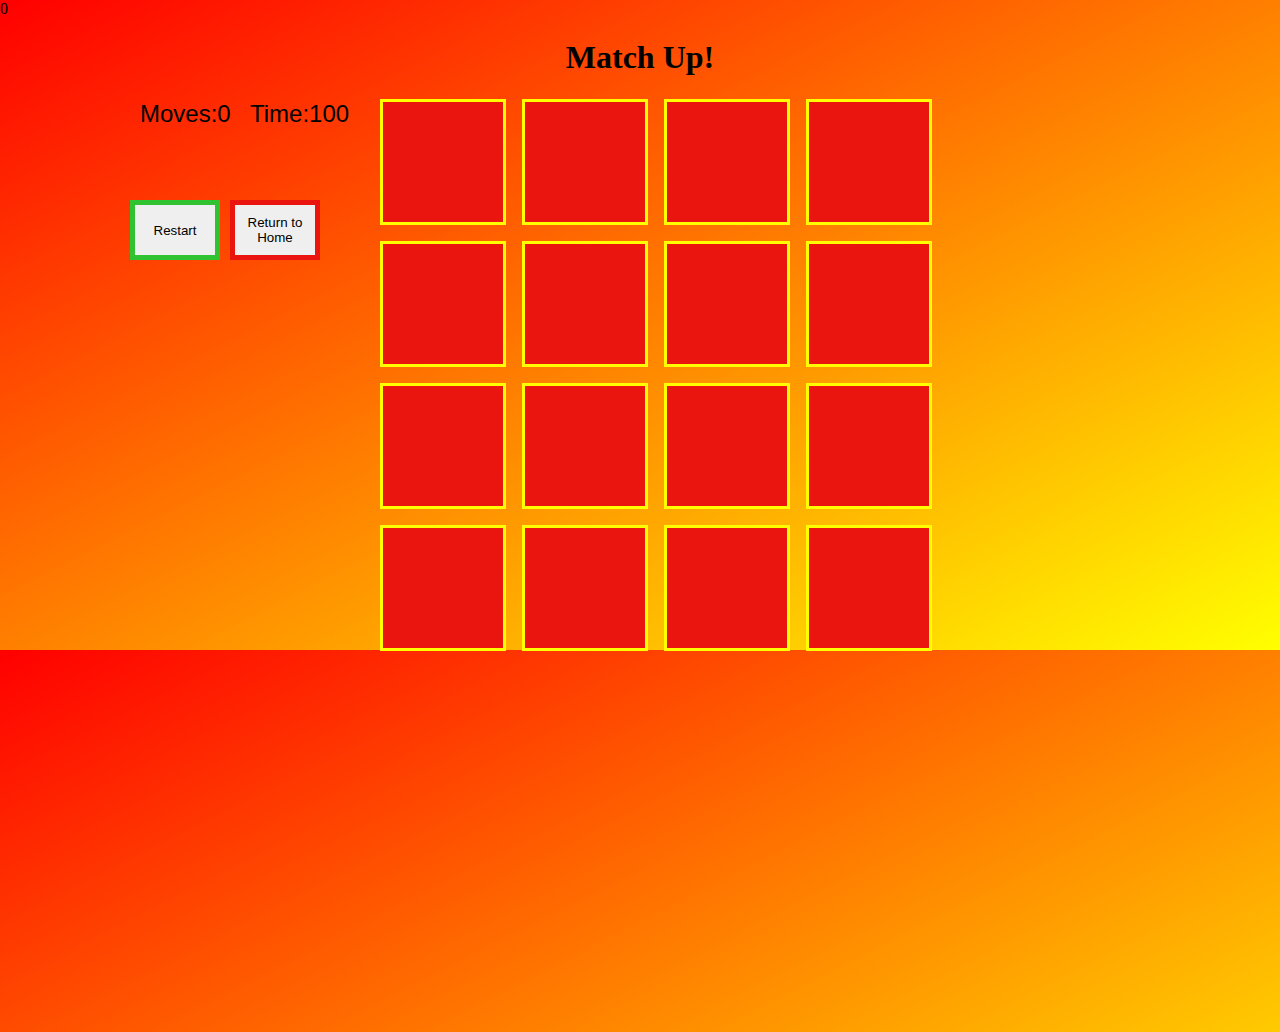
==== game.html @ 2bf45ba4 "compared two cards to match at a time  and incremented score value" ====
<!DOCTYPE html>
<html lang="en">
<head>
    <meta charset="UTF-8">
    <meta http-equiv="X-UA-Compatible" content="IE=edge">
    <meta name="viewport" content="width=device-width, initial-scale=1.0">
    <title>Match Up!</title>
    <link href="https://cdn.jsdelivr.net/npm/bootstrap@5.0.2/dist/css/bootstrap.min.css" rel="stylesheet" 
     integrity="sha384-EVSTQN3/azprG1Anm3QDgpJLIm9Nao0Yz1ztcQTwFspd3yD65VohhpuuCOmLASjC" 
    crossorigin="anonymous">
    <link rel="stylesheet" href="assets/css/styles.css">
</head>
<body>
<div class="container">
         <div id="score">0</div>
        <div class="flips">Moves:0</div>
        <div class="time">Time:100</div>
       <a href="index.html"><button id="Home" >Return to Home</button></a>
         <button id="reset-button" onclick="resetGame()">Restart</button>
        <h1 class="title-game">Match Up!</h1>
        <div id="game-container"></div>       
          </div>
</div>
<script src="assets/js/script.js"></script>
</body>
</html>
---- assets/css/styles.css ----
@import url('https://fonts.googleapis.com/css2?family=Roboto:ital,wght@1,700&display=swap');

body{
    background-color: #ffcc00;
    margin: 0;
    background-image: linear-gradient(to bottom right, red, yellow);
}

/*home page*/
.button{
    position: relative;
    top: 300px;
    height: 140px;
    width: 140px;
    border: 6px solid red;
    background-color: rgb(255, 196, 0);
    left: 700px;
    font-size: 150%;
    
}

.title{
    text-align: center;
    position: relative;
    top: 50px;
    font-family:'Trebuchet MS';
    font-size: 400%;
    
}

.subheading {
    text-align: center;
    position: relative;
    top: 100px;
}

.rule{
    text-align: center;
    position: relative;
    top: 500px;
}

/*game page*/

/*Main heading*/

.title-game{
    font-family:'Trebuchet MS';
    text-align: center;
}

/*game Text*/
.score {
    font-family: Arial;
    position: absolute;
    top: 100px;
    font-size: 150%;
}
.flips{
    font-family: Arial;
    position: absolute;
    top: 100px;
    font-size: 150%;
    left:140px;
}

.time{
     font-family: arial;
     position: absolute;
     top: 100px;
     left: 250px;
     font-size: 150%;
}

/*buttons*/
#reset-button{
    position: absolute;
    top: 200px ;
    left:130px ;
    border:solid 5px rgb(48, 194, 48);
    height: 60px;
    width: 90px;
}

#reset-button:hover {
    background-color: #2980b9;
}

#Home {
    position: absolute;
    left:230px; 
    top: 200px;
    border:solid 5px rgb(233, 21, 14);
    height: 60px;
    width: 90px;
}

#Home:hover{
    background-color:#2980b9;
}

/*Card Section*/
.card{
    height: 120px;
    width: 120px;
    border: 3px solid #ffff00;
    position: relative;
    top: 1px;
    left: 380px;
    transform-origin: center right;
}

.card img {
   opacity: 0;
   transform: rotateX(180deg);
}

.card img.flipped {
    opacity: 1;
}


.flipped {
    transform: rotateX(-180deg) ; 
}
.card-face {
    height: 120px;
    width: 120px ;
    background-color: rgb(233, 21, 14); 
}



#game-container{
    display: grid;
    grid-template-columns: repeat(3, auto) 1fr;
    grid-gap: 10px;
    row-gap: 10px;
    grid-gap: 1em;

}
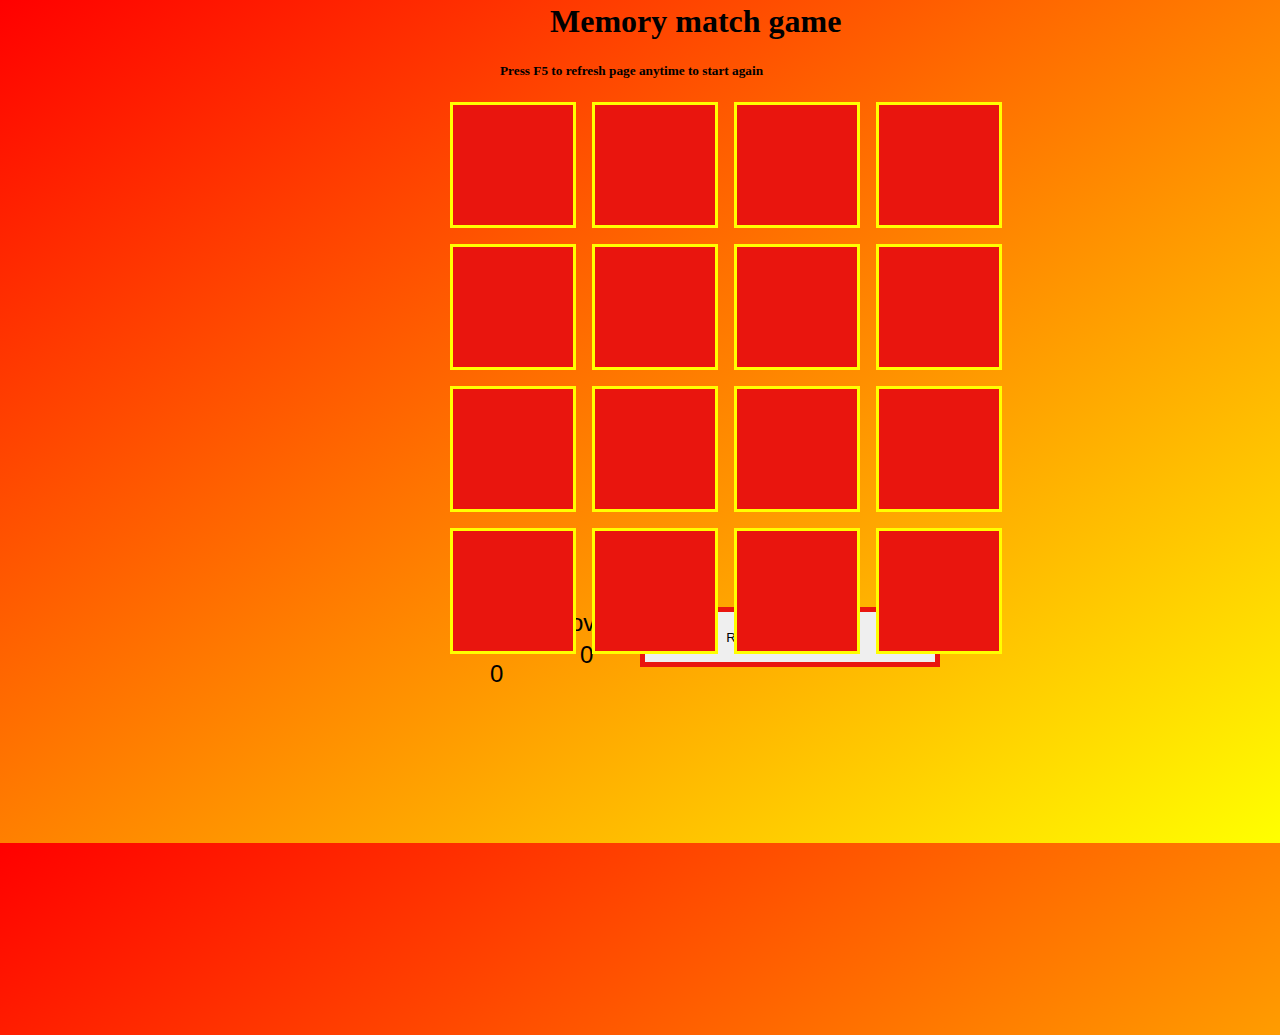
==== commit 7ae00b6f: "readujsted text" ====
--- a/game.html
+++ b/game.html
@@ -11,16 +11,20 @@
     <link rel="stylesheet" href="assets/css/styles.css">
 </head>
 <body>
-<div class="container">
-         <div id="score">0</div>
-        <div class="flips">Moves:0</div>
-        <div class="time">Time:100</div>
-       <a href="index.html"><button id="Home" >Return to Home</button></a>
-         <button id="reset-button" onclick="resetGame()">Restart</button>
-        <h1 class="title-game">Match Up!</h1>
-        <div id="game-container"></div>       
-          </div>
-</div>
+   <div class="container-fluid"> 
+        <div class="row">
+            <div class="col-md-6">
+         <div id="score"> 0 </div>
+         <div class="score-text">score </div>
+        <div id="moves-count"> 0</div>
+        <div class="moves-text">Moves</div>
+        <a href="index.html"><button id="home-button" >Return to Home page</button></a>
+         <h1 class="title-game">Memory match game</h1>
+         <h5 class="refresh-text">Press F5 to refresh page anytime to start again</h5>
+        <div id="game-container"></div> 
+            </div>
+      </div>
+    </div>
 <script src="assets/js/script.js"></script>
 </body>
 </html>--- a/assets/css/styles.css
+++ b/assets/css/styles.css
@@ -4,40 +4,48 @@
     background-color: #ffcc00;
     margin: 0;
     background-image: linear-gradient(to bottom right, red, yellow);
+ 
 }
 
 /*home page*/
 .button{
     position: relative;
-    top: 300px;
+    top: 250px;
     height: 140px;
     width: 140px;
     border: 6px solid red;
     background-color: rgb(255, 196, 0);
-    left: 700px;
+    left: 690px;
     font-size: 150%;
     
 }
 
+.button:hover {
+    background-color:#FF0000;
+}
+
 .title{
-    text-align: center;
+   
     position: relative;
     top: 50px;
+    left:380px;
     font-family:'Trebuchet MS';
     font-size: 400%;
     
 }
 
 .subheading {
-    text-align: center;
+    
     position: relative;
     top: 100px;
+    left:380px;
 }
 
 .rule{
-    text-align: center;
+   
     position: relative;
     top: 500px;
+    left:390px;
 }
 
 /*game page*/
@@ -46,60 +54,69 @@
 
 .title-game{
     font-family:'Trebuchet MS';
-    text-align: center;
+    position:relative;
+    bottom:190px;
+    left:550px;
 }
 
 /*game Text*/
-.score {
+#score {
     font-family: Arial;
-    position: absolute;
     top: 100px;
     font-size: 150%;
-}
-.flips{
-    font-family: Arial;
-    position: absolute;
-    top: 100px;
-    font-size: 150%;
-    left:140px;
+    position:relative;
+    top:660px;
+    left:490px;
 }
 
-.time{
-     font-family: arial;
-     position: absolute;
-     top: 100px;
-     left: 250px;
-     font-size: 150%;
+.score-text{
+    font-family: Arial;
+    font-size: 150%;
+    position:relative;
+    top:595px;
+    left:470px;
 }
 
-/*buttons*/
-#reset-button{
-    position: absolute;
-    top: 200px ;
-    left:130px ;
-    border:solid 5px rgb(48, 194, 48);
-    height: 60px;
-    width: 90px;
+#moves-count{
+    font-family: Arial;
+    position:relative;
+    top:585px;
+    left:580px;
+    font-size: 150%;
 }
 
-#reset-button:hover {
-    background-color: #2980b9;
+.moves-text{
+    font-family: Arial;
+    position:relative;
+    top:525px;
+    left:550px;
+    font-size: 150%;
 }
 
-#Home {
-    position: absolute;
-    left:230px; 
-    top: 200px;
+.refresh-text{
+   position:relative;
+   bottom:190px;
+   left:500px;
+}
+
+
+/*buttons*/
+
+#home-button {
+    position: relative;
+    top: 495px;
+    left:640px; 
     border:solid 5px rgb(233, 21, 14);
     height: 60px;
-    width: 90px;
+    width: 300px;
 }
 
-#Home:hover{
+#home-button:hover{
     background-color:#2980b9;
 }
 
 /*Card Section*/
+
 .card{
     height: 120px;
     width: 120px;
@@ -111,8 +128,8 @@
 }
 
 .card img {
-   opacity: 0;
-   transform: rotateX(180deg);
+   opacity:0 ;
+   
 }
 
 .card img.flipped {
@@ -120,9 +137,7 @@
 }
 
 
-.flipped {
-    transform: rotateX(-180deg) ; 
-}
+
 .card-face {
     height: 120px;
     width: 120px ;
@@ -137,5 +152,7 @@
     grid-gap: 10px;
     row-gap: 10px;
     grid-gap: 1em;
-
+   position:relative;
+    bottom:190px;
+    left:70px;
 }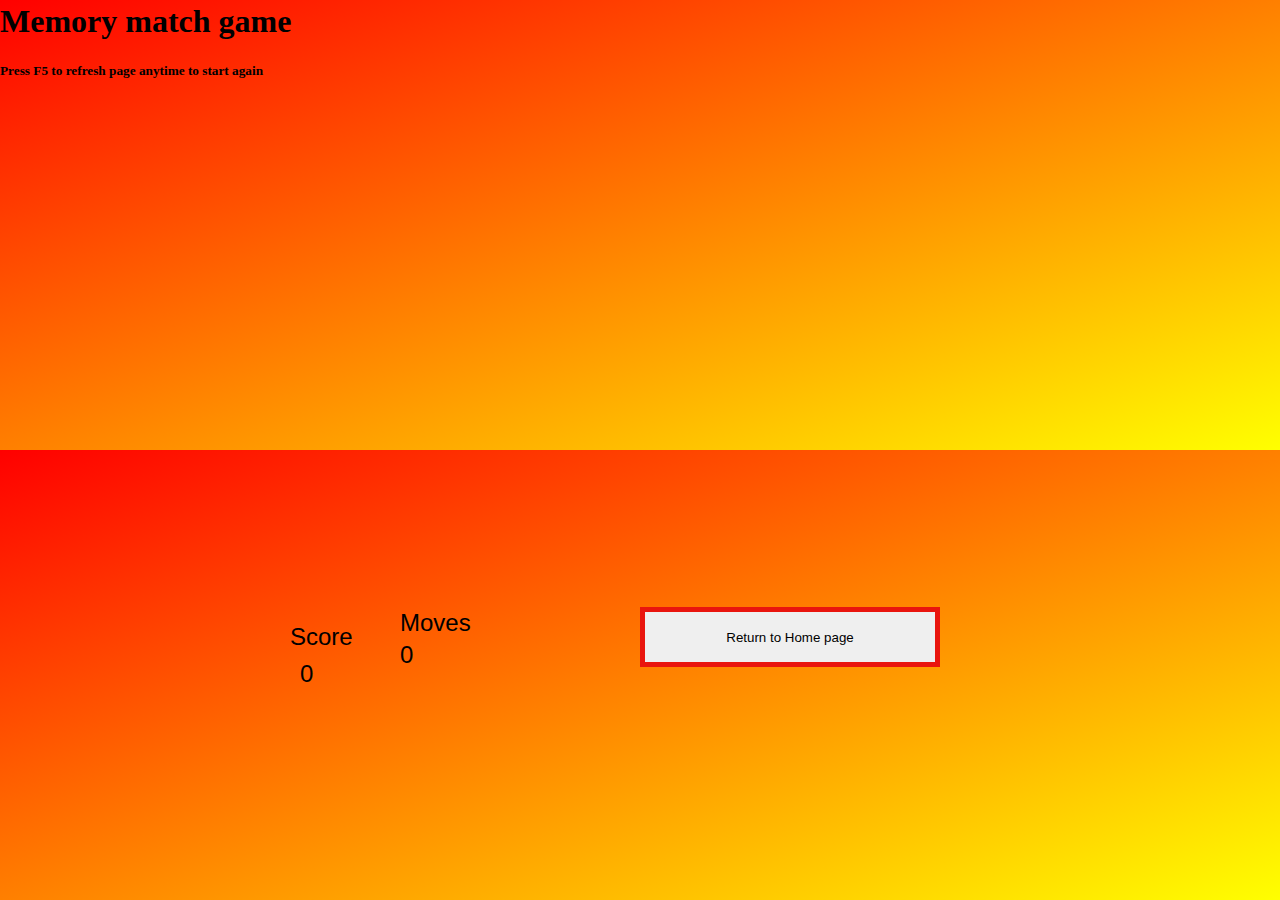
==== commit fa7cb60b: "inital commit" ====
--- a/game.html
+++ b/game.html
@@ -11,20 +11,16 @@
     <link rel="stylesheet" href="assets/css/styles.css">
 </head>
 <body>
-   <div class="container-fluid"> 
-        <div class="row">
-            <div class="col-md-6">
-         <div id="score"> 0 </div>
-         <div class="score-text">score </div>
+   <div class="container-fluid " > 
+      <div id="score"> 0 </div>
+         <div class="score-text ">Score </div>
         <div id="moves-count"> 0</div>
         <div class="moves-text">Moves</div>
-        <a href="index.html"><button id="home-button" >Return to Home page</button></a>
-         <h1 class="title-game">Memory match game</h1>
-         <h5 class="refresh-text">Press F5 to refresh page anytime to start again</h5>
-        <div id="game-container"></div> 
-            </div>
-      </div>
-    </div>
+        <a href="index.html"><button id="home-button">Return to Home page</button></a>
+         <h1 class="title-game text-center ">Memory match game</h1>
+         <h5 class="refresh-text text-center">Press F5 to refresh page anytime to start again</h5>
+           <div id="game-container"></div> 
+     </div>
 <script src="assets/js/script.js"></script>
 </body>
 </html>--- a/assets/css/styles.css
+++ b/assets/css/styles.css
@@ -4,48 +4,38 @@
     background-color: #ffcc00;
     margin: 0;
     background-image: linear-gradient(to bottom right, red, yellow);
- 
+    height:50vh;
 }
 
 /*home page*/
 .button{
-    position: relative;
-    top: 250px;
     height: 140px;
     width: 140px;
     border: 6px solid red;
     background-color: rgb(255, 196, 0);
-    left: 690px;
     font-size: 150%;
     
 }
-
 .button:hover {
     background-color:#FF0000;
 }
 
 .title{
-   
-    position: relative;
-    top: 50px;
-    left:380px;
     font-family:'Trebuchet MS';
-    font-size: 400%;
-    
+    font-size: 300%;
 }
 
 .subheading {
-    
-    position: relative;
-    top: 100px;
-    left:380px;
+    font-family:'Trebuchet MS';
+    font-size: 200%;
+    position:relative;
+    top:100px;
 }
 
 .rule{
-   
+    font-family:'Trebuchet MS';
     position: relative;
     top: 500px;
-    left:390px;
 }
 
 /*game page*/
@@ -56,17 +46,16 @@
     font-family:'Trebuchet MS';
     position:relative;
     bottom:190px;
-    left:550px;
+    
 }
 
 /*game Text*/
 #score {
     font-family: Arial;
-    top: 100px;
     font-size: 150%;
     position:relative;
     top:660px;
-    left:490px;
+    left:300px;
 }
 
 .score-text{
@@ -74,14 +63,14 @@
     font-size: 150%;
     position:relative;
     top:595px;
-    left:470px;
+    left:290px;
 }
 
 #moves-count{
     font-family: Arial;
     position:relative;
     top:585px;
-    left:580px;
+    left:400px;
     font-size: 150%;
 }
 
@@ -89,14 +78,14 @@
     font-family: Arial;
     position:relative;
     top:525px;
-    left:550px;
+    left:400px;
     font-size: 150%;
 }
 
 .refresh-text{
    position:relative;
    bottom:190px;
-   left:500px;
+ 
 }
 
 
@@ -152,7 +141,8 @@
     grid-gap: 10px;
     row-gap: 10px;
     grid-gap: 1em;
-   position:relative;
+    position:relative;
+    left:80px;
     bottom:190px;
-    left:70px;
+    align:center;
 }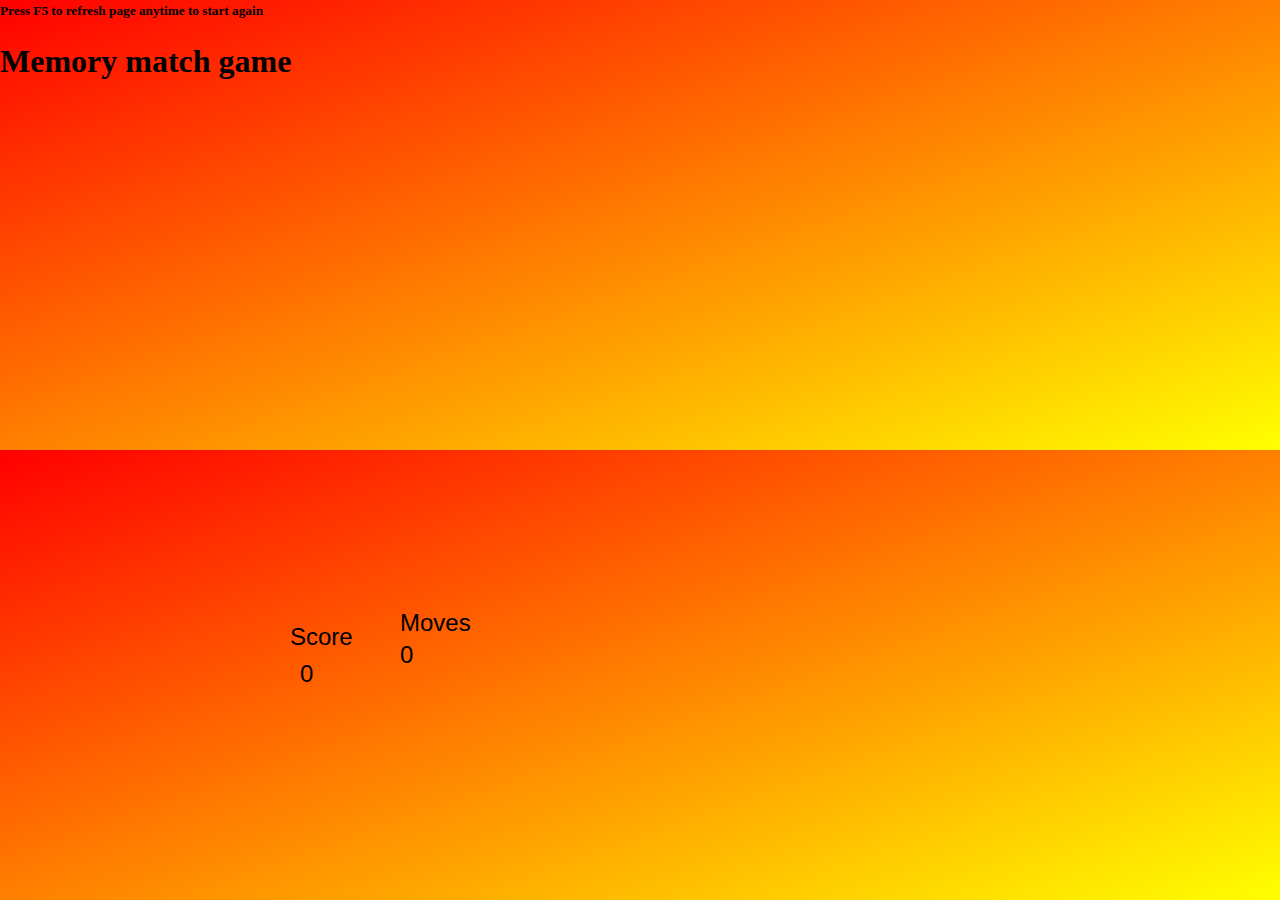
==== commit d2b58ae2: "inital commit" ====
--- a/game.html
+++ b/game.html
@@ -11,16 +11,15 @@
     <link rel="stylesheet" href="assets/css/styles.css">
 </head>
 <body>
-   <div class="container-fluid " > 
+   <div class="container-fluid" > 
       <div id="score"> 0 </div>
          <div class="score-text ">Score </div>
         <div id="moves-count"> 0</div>
         <div class="moves-text">Moves</div>
-        <a href="index.html"><button id="home-button">Return to Home page</button></a>
          <h1 class="title-game text-center ">Memory match game</h1>
          <h5 class="refresh-text text-center">Press F5 to refresh page anytime to start again</h5>
-           <div id="game-container"></div> 
-     </div>
+         <div id="game-container" class="col-xs-4 justify-content-md-center position-absolute top-50 start-50 translate-middle" ></div> 
+    </div>
 <script src="assets/js/script.js"></script>
 </body>
 </html>--- a/assets/css/styles.css
+++ b/assets/css/styles.css
@@ -8,18 +8,6 @@
 }
 
 /*home page*/
-.button{
-    height: 140px;
-    width: 140px;
-    border: 6px solid red;
-    background-color: rgb(255, 196, 0);
-    font-size: 150%;
-    
-}
-.button:hover {
-    background-color:#FF0000;
-}
-
 .title{
     font-family:'Trebuchet MS';
     font-size: 300%;
@@ -37,7 +25,19 @@
     position: relative;
     top: 500px;
 }
+/*buttons*/
+.button{
+    height: 140px;
+    width: 140px;
+    border: 6px solid red;
+    background-color: rgb(255, 196, 0);
+    font-size: 150%;
+    
+}
 
+.button:hover {
+    background-color:#FF0000;
+}
 /*game page*/
 
 /*Main heading*/
@@ -45,7 +45,7 @@
 .title-game{
     font-family:'Trebuchet MS';
     position:relative;
-    bottom:190px;
+    bottom:90px;
     
 }
 
@@ -85,24 +85,11 @@
 .refresh-text{
    position:relative;
    bottom:190px;
- 
+   left:;
 }
 
 
-/*buttons*/
 
-#home-button {
-    position: relative;
-    top: 495px;
-    left:640px; 
-    border:solid 5px rgb(233, 21, 14);
-    height: 60px;
-    width: 300px;
-}
-
-#home-button:hover{
-    background-color:#2980b9;
-}
 
 /*Card Section*/
 
@@ -110,10 +97,7 @@
     height: 120px;
     width: 120px;
     border: 3px solid #ffff00;
-    position: relative;
-    top: 1px;
-    left: 380px;
-    transform-origin: center right;
+   transform-origin: center right;
 }
 
 .card img {
@@ -142,7 +126,6 @@
     row-gap: 10px;
     grid-gap: 1em;
     position:relative;
-    left:80px;
-    bottom:190px;
-    align:center;
+    bottom:-140px;
+    
 }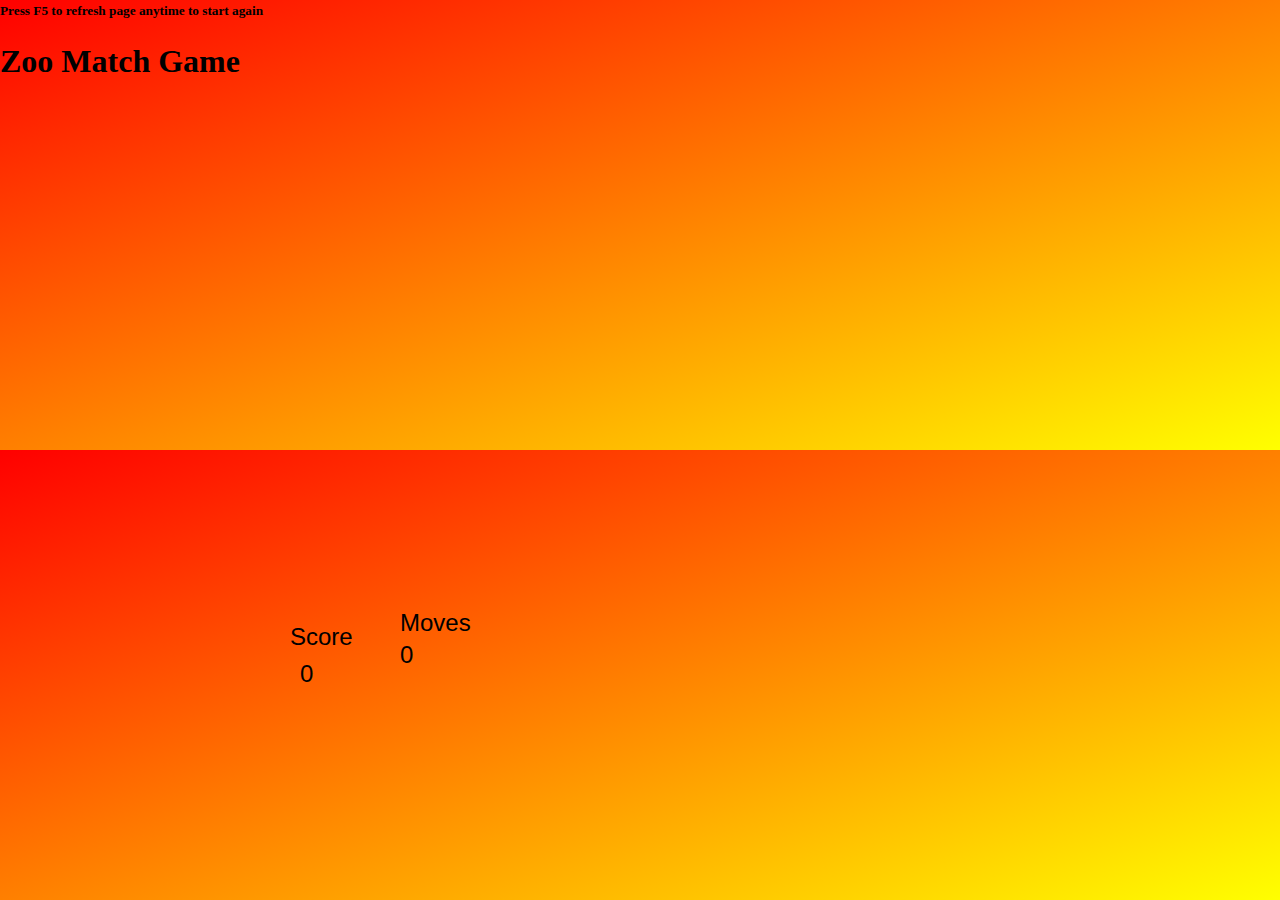
==== commit 19e3dc21: "audit tested" ====
--- a/game.html
+++ b/game.html
@@ -16,7 +16,7 @@
          <div class="score-text ">Score </div>
         <div id="moves-count"> 0</div>
         <div class="moves-text">Moves</div>
-         <h1 class="title-game text-center ">Memory match game</h1>
+         <h1 class="title-game text-center ">Zoo Match Game</h1>
          <h5 class="refresh-text text-center">Press F5 to refresh page anytime to start again</h5>
          <div id="game-container" class="col-xs-4 justify-content-md-center position-absolute top-50 start-50 translate-middle" ></div> 
     </div>
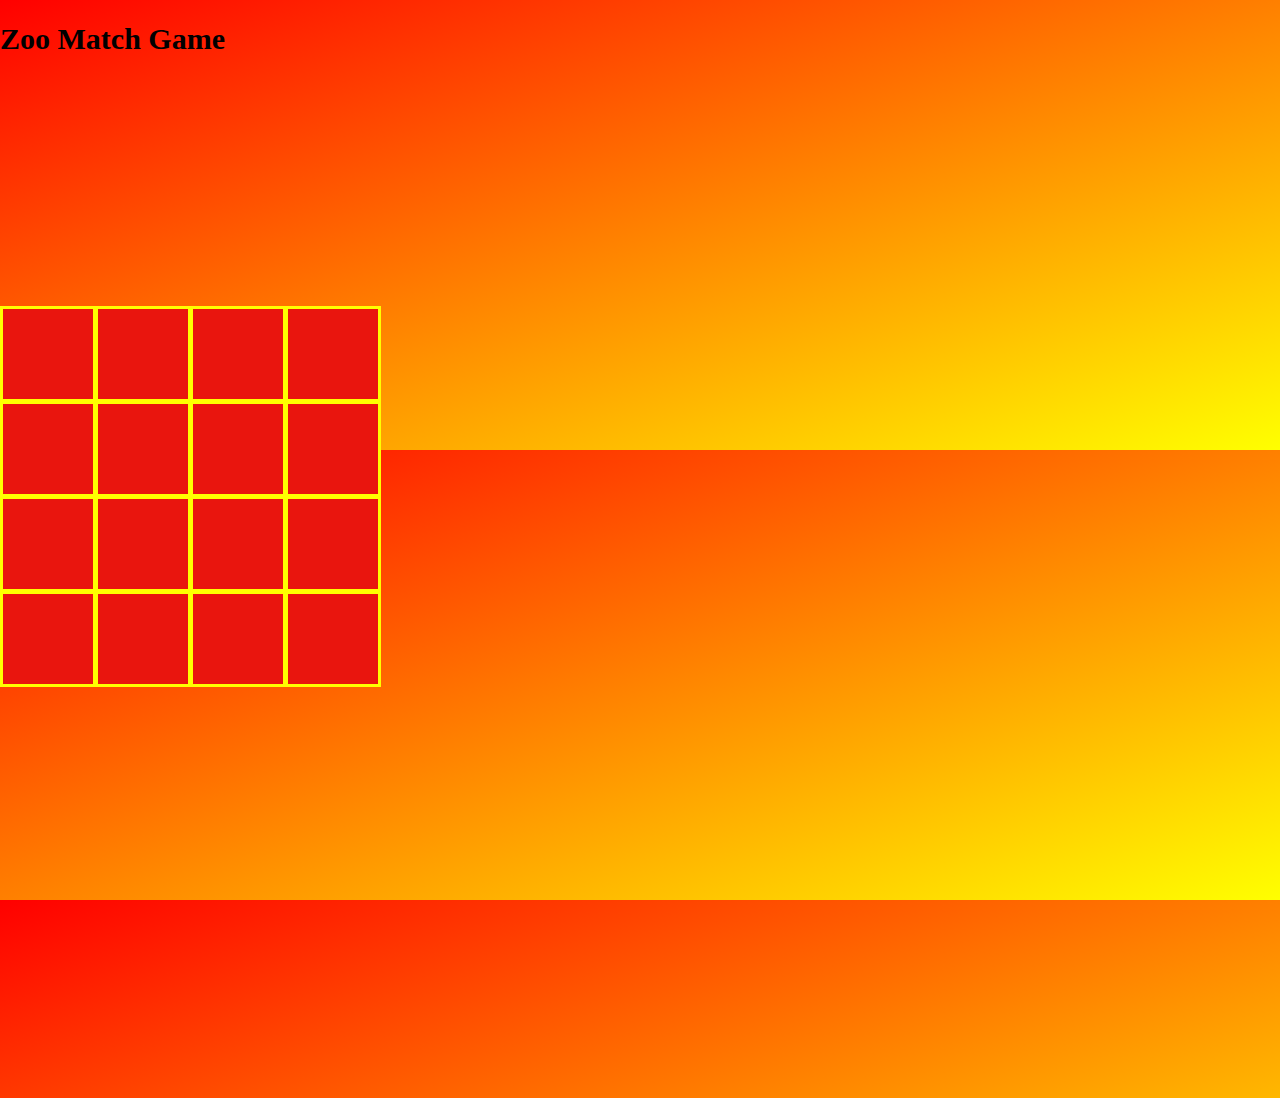
==== commit ef35c1a1: "made game mobile responsive" ====
--- a/game.html
+++ b/game.html
@@ -6,20 +6,23 @@
     <meta name="viewport" content="width=device-width, initial-scale=1.0">
     <title>Match Up!</title>
     <link href="https://cdn.jsdelivr.net/npm/bootstrap@5.0.2/dist/css/bootstrap.min.css" rel="stylesheet" 
-     integrity="sha384-EVSTQN3/azprG1Anm3QDgpJLIm9Nao0Yz1ztcQTwFspd3yD65VohhpuuCOmLASjC" 
-    crossorigin="anonymous">
+    integrity="sha384-EVSTQN3/azprG1Anm3QDgpJLIm9Nao0Yz1ztcQTwFspd3yD65VohhpuuCOmLASjC" crossorigin="anonymous">
     <link rel="stylesheet" href="assets/css/styles.css">
 </head>
 <body>
-   <div class="container-fluid" > 
-      <div id="score"> 0 </div>
-         <div class="score-text ">Score </div>
-        <div id="moves-count"> 0</div>
-        <div class="moves-text">Moves</div>
-         <h1 class="title-game text-center ">Zoo Match Game</h1>
-         <h5 class="refresh-text text-center">Press F5 to refresh page anytime to start again</h5>
-         <div id="game-container" class="col-xs-4 justify-content-md-center position-absolute top-50 start-50 translate-middle" ></div> 
+   <div class="container" > 
+    <!-- Score Section -->
+      <div id="score" class="text-center"> 0 </div>
+         <div class="score-text text-center">Score </div>
+          <!-- Moves Section -->
+         <div id="moves-count" class="text-center"> 0</div>
+        <div class="moves-text text-center">Moves</div>
+         <!-- Heading Section -->
+        <h1 class="title-game text-center">Zoo Match Game</h1>
+        
+         <!-- Game Deck Section -->
+         <div id="game-container" class="justify-content-md-center position-absolute top-50 start-50 translate-middle" ></div> 
     </div>
-<script src="assets/js/script.js"></script>
-</body>
-</html>+ <script src="assets/js/script.js"></script>
+ </body>
+ </html>--- a/assets/css/styles.css
+++ b/assets/css/styles.css
@@ -10,20 +10,21 @@
 /*home page*/
 .title{
     font-family:'Trebuchet MS';
-    font-size: 300%;
+    font-size: 200%;
 }
 
 .subheading {
     font-family:'Trebuchet MS';
     font-size: 200%;
     position:relative;
-    top:100px;
+    top:30px;
 }
 
 .rule{
     font-family:'Trebuchet MS';
     position: relative;
     top: 500px;
+    font-size:150%;
 }
 /*buttons*/
 .button{
@@ -32,13 +33,12 @@
     border: 6px solid red;
     background-color: rgb(255, 196, 0);
     font-size: 150%;
-    
 }
 
 .button:hover {
     background-color:#FF0000;
 }
-/*game page*/
+
 
 /*Main heading*/
 
@@ -46,86 +46,72 @@
     font-family:'Trebuchet MS';
     position:relative;
     bottom:90px;
-    
-}
+    font-size: 30px;
+    }
 
 /*game Text*/
 #score {
     font-family: Arial;
     font-size: 150%;
     position:relative;
-    top:660px;
-    left:300px;
-}
+    top:515px;
+    left:-150px;
+    }
 
 .score-text{
     font-family: Arial;
-    font-size: 150%;
+    font-size: 100%;
     position:relative;
-    top:595px;
-    left:290px;
-}
+    top:465px;
+    left:-150px;
+    }
 
 #moves-count{
     font-family: Arial;
     position:relative;
-    top:585px;
-    left:400px;
+    top:455px; 
+    left:-80px;
     font-size: 150%;
 }
 
 .moves-text{
     font-family: Arial;
     position:relative;
-    top:525px;
-    left:400px;
-    font-size: 150%;
+    top:405px; 
+    left:-70px;
+    font-size: 100%;
 }
-
-.refresh-text{
-   position:relative;
-   bottom:190px;
-   left:;
-}
-
-
 
 
 /*Card Section*/
 
 .card{
-    height: 120px;
-    width: 120px;
+    height: 90px;
+    width: 90px;
     border: 3px solid #ffff00;
-   transform-origin: center right;
+    transform-origin: center right;
 }
-
 .card img {
    opacity:0 ;
-   
-}
+   }
 
 .card img.flipped {
     opacity: 1;
 }
 
-
-
 .card-face {
-    height: 120px;
-    width: 120px ;
+    height: 90px;
+    width: 90px ;
     background-color: rgb(233, 21, 14); 
 }
 
-
-
-#game-container{
+@media (min-width:240px){
+ #game-container{
     display: grid;
-    grid-template-columns: repeat(3, auto) 1fr;
-    grid-gap: 10px;
-    row-gap: 10px;
-    grid-gap: 1em;
+    grid-template-columns: auto auto auto auto ;
+    grid-template-columns: 95px 95px 95px 85px;
+    grid-template-rows:95px 95px 95px;
     position:relative;
     bottom:-140px;
-    
-}+    }
+   }
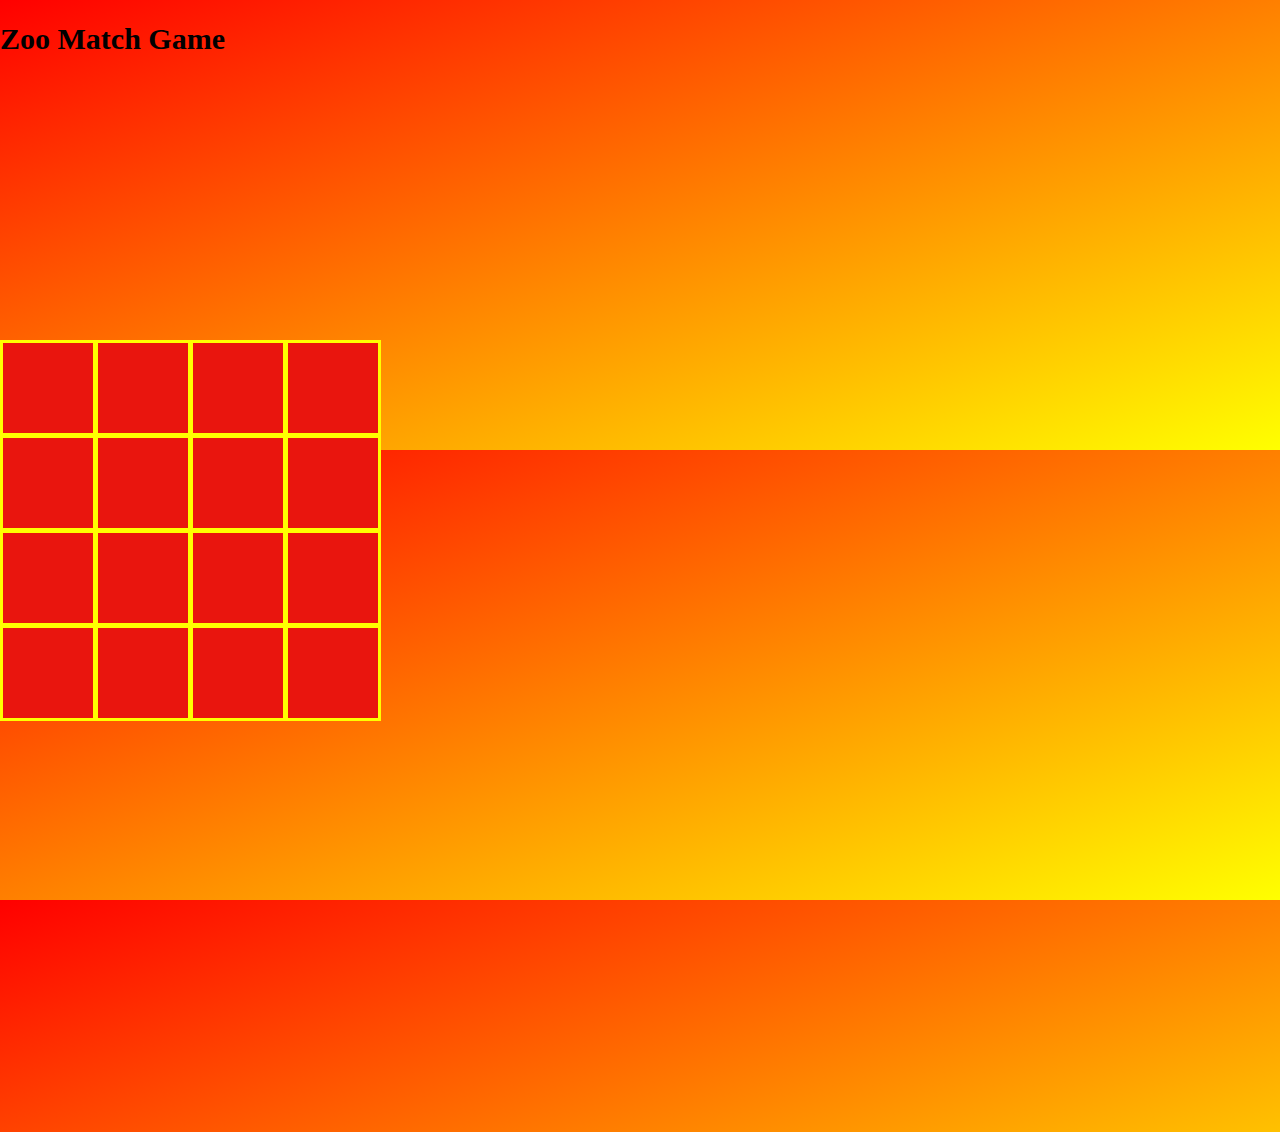
==== commit edad66fc: "updated readme" ====
--- a/game.html
+++ b/game.html
@@ -19,10 +19,10 @@
         <div class="moves-text text-center">Moves</div>
          <!-- Heading Section -->
         <h1 class="title-game text-center">Zoo Match Game</h1>
-        
-         <!-- Game Deck Section -->
+        <p class="text-center refresh-text">To start game again click on reload icon or press F5</p>
+        <!-- Game Deck Section -->
          <div id="game-container" class="justify-content-md-center position-absolute top-50 start-50 translate-middle" ></div> 
-    </div>
+      </div>
  <script src="assets/js/script.js"></script>
  </body>
  </html>--- a/assets/css/styles.css
+++ b/assets/css/styles.css
@@ -39,6 +39,7 @@
     background-color:#FF0000;
 }
 
+/*Second Page*/
 
 /*Main heading*/
 
@@ -50,6 +51,11 @@
     }
 
 /*game Text*/
+.refresh-text{
+  position:relative;
+  top:380px;
+}
+
 #score {
     font-family: Arial;
     font-size: 150%;
